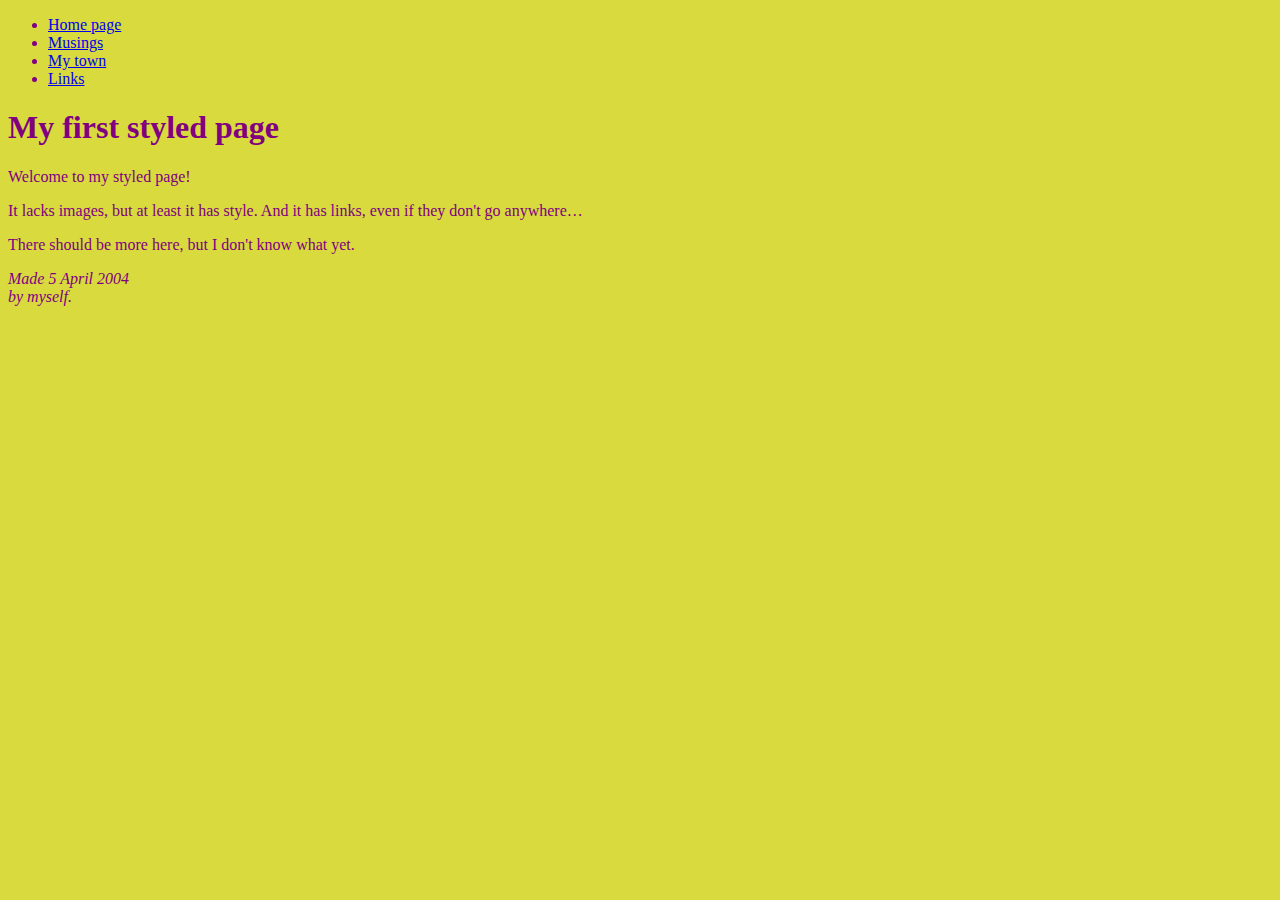
==== 3hands.html @ bd854a03 "3hands" ====
<!DOCTYPE html PUBLIC "-//W3C//DTD HTML 4.01//EN">
<html>
<head>
  <title>My first styled page</title>
  <style type="text/css">
    body {
      color: purple;
      background-color: #d8da3d }
    </style>
</head>

<body>

<!-- Site navigation menu -->
<ul class="navbar">
  <li><a href="index.html">Home page</a>
  <li><a href="musings.html">Musings</a>
  <li><a href="town.html">My town</a>
  <li><a href="links.html">Links</a>
</ul>

<!-- Main content -->
<h1>My first styled page</h1>

<p>Welcome to my styled page!

<p>It lacks images, but at least it has style.
And it has links, even if they don't go
anywhere&hellip;

<p>There should be more here, but I don't know
what yet.

<!-- Sign and date the page, it's only polite! -->
<address>Made 5 April 2004<br>
  by myself.</address>

</body>
</html>
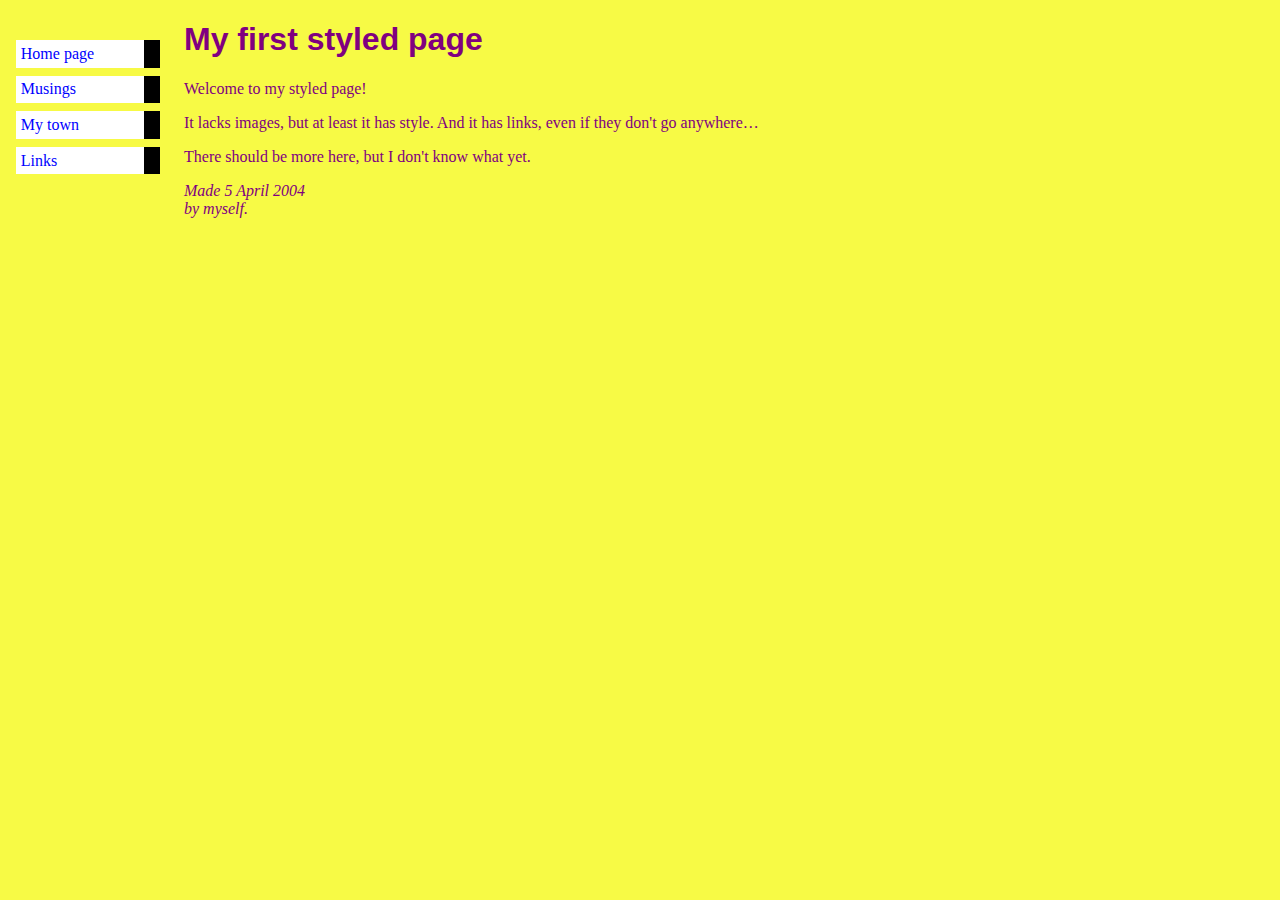
==== commit 24bc6822: "Update 3hands.html" ====
--- a/3hands.html
+++ b/3hands.html
@@ -1,39 +1,69 @@
 <!DOCTYPE html PUBLIC "-//W3C//DTD HTML 4.01//EN">
 <html>
+
 <head>
-  <title>My first styled page</title>
-  <style type="text/css">
-    body {
-      color: purple;
-      background-color: #d8da3d }
+    <title>My first styled page</title>
+
+    <style type="text/css">
+        body {
+            padding-left: 11em;
+            font-family: Georgia, "Times New Roman",
+            Times, serif;
+            color: purple;
+            background-color: #f7fa45
+        }
+
+        ul.navbar {
+            list-style-type: none;
+    padding: 0;
+    margin: 0;
+            position: absolute;
+            top: 2em;
+            left: 1em;
+            width: 9em
+        }
+
+        h1 {
+            font-family: Helvetica, Geneva, Arial,
+            SunSans-Regular, sans-serif
+        }
+
+         ul.navbar li {
+    background: white;
+    margin: 0.5em 0;
+    padding: 0.3em;
+    border-right: 1em solid black }
+  ul.navbar a {
+    text-decoration: none }
+  a:link {
+    color: blue }
+  a:visited {
+    color: purple }
     </style>
 </head>
 
 <body>
 
-<!-- Site navigation menu -->
-<ul class="navbar">
-  <li><a href="index.html">Home page</a>
-  <li><a href="musings.html">Musings</a>
-  <li><a href="town.html">My town</a>
-  <li><a href="links.html">Links</a>
-</ul>
+    <!-- Site navigation menu -->
+    <ul class="navbar">
+        <li><a href="index.html">Home page</a>
+            <li><a href="musings.html">Musings</a>
+                <li><a href="town.html">My town</a>
+                    <li><a href="links.html">Links</a>
+    </ul>
 
-<!-- Main content -->
-<h1>My first styled page</h1>
+    <!-- Main content -->
+    <h1>My first styled page</h1>
 
-<p>Welcome to my styled page!
+    <p>Welcome to my styled page!
 
-<p>It lacks images, but at least it has style.
-And it has links, even if they don't go
-anywhere&hellip;
+        <p>It lacks images, but at least it has style. And it has links, even if they don't go anywhere&hellip;
 
-<p>There should be more here, but I don't know
-what yet.
+            <p>There should be more here, but I don't know what yet.
 
-<!-- Sign and date the page, it's only polite! -->
-<address>Made 5 April 2004<br>
-  by myself.</address>
+                <!-- Sign and date the page, it's only polite! -->
+                <address>Made 5 April 2004<br> by myself.</address>
 
 </body>
+
 </html>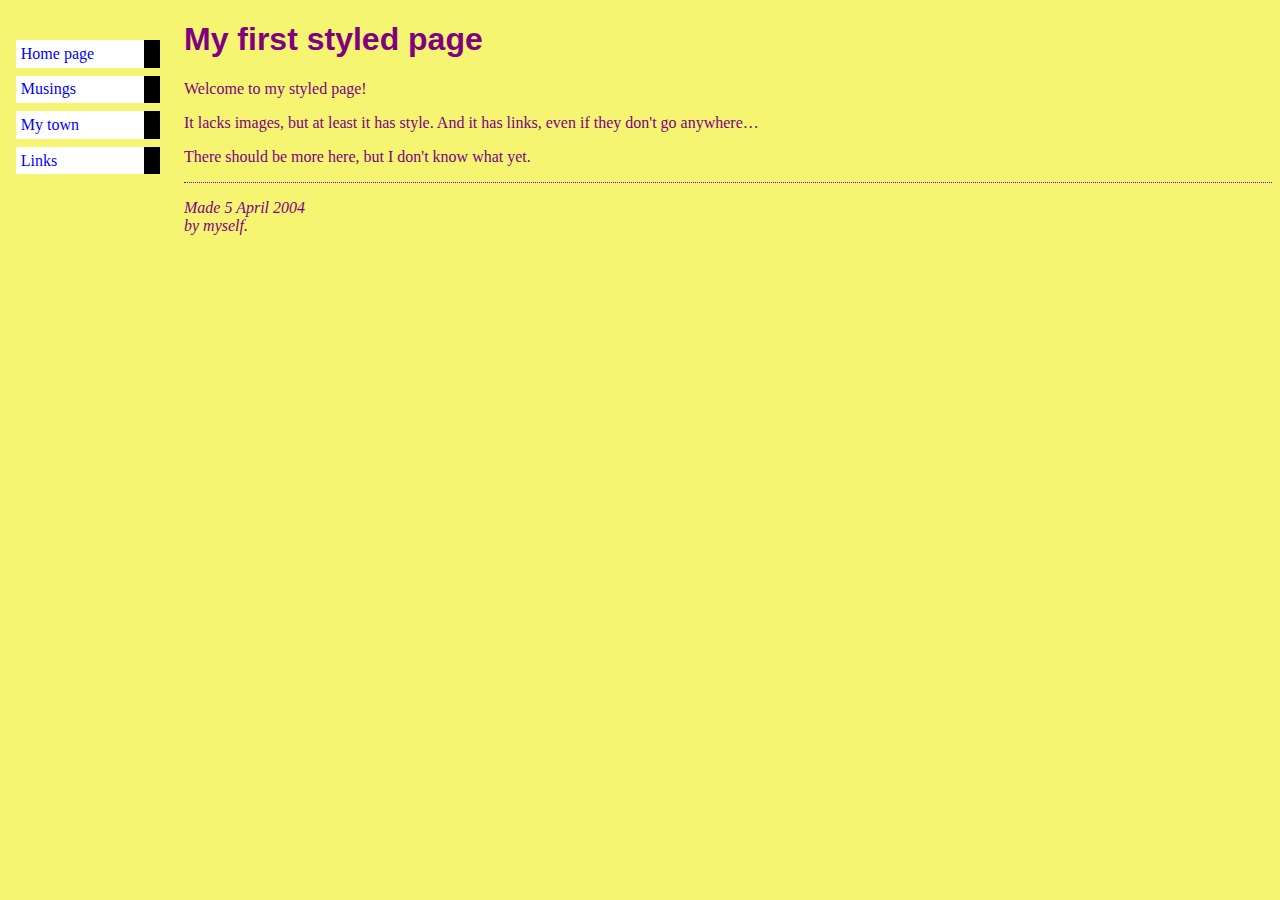
==== commit f3509423: "Update 3hands.html" ====
--- a/3hands.html
+++ b/3hands.html
@@ -3,6 +3,7 @@
 
 <head>
     <title>My first styled page</title>
+
 
     <style type="text/css">
         body {
@@ -10,13 +11,13 @@
             font-family: Georgia, "Times New Roman",
             Times, serif;
             color: purple;
-            background-color: #f7fa45
+            background-color: #f5f572
         }
 
         ul.navbar {
             list-style-type: none;
-    padding: 0;
-    margin: 0;
+            padding: 0;
+            margin: 0;
             position: absolute;
             top: 2em;
             left: 1em;
@@ -28,17 +29,30 @@
             SunSans-Regular, sans-serif
         }
 
-         ul.navbar li {
-    background: white;
-    margin: 0.5em 0;
-    padding: 0.3em;
-    border-right: 1em solid black }
-  ul.navbar a {
-    text-decoration: none }
-  a:link {
-    color: blue }
-  a:visited {
-    color: purple }
+        ul.navbar li {
+            background: white;
+            margin: 0.5em 0;
+            padding: 0.3em;
+            border-right: 1em solid black
+        }
+
+        ul.navbar a {
+            text-decoration: none
+        }
+
+        a:link {
+            color: blue
+        }
+
+        a:visited {
+            color: purple
+        }
+
+        address {
+            margin-top: 1em;
+            padding-top: 1em;
+            border-top: thin dotted
+        }
     </style>
 </head>
 
